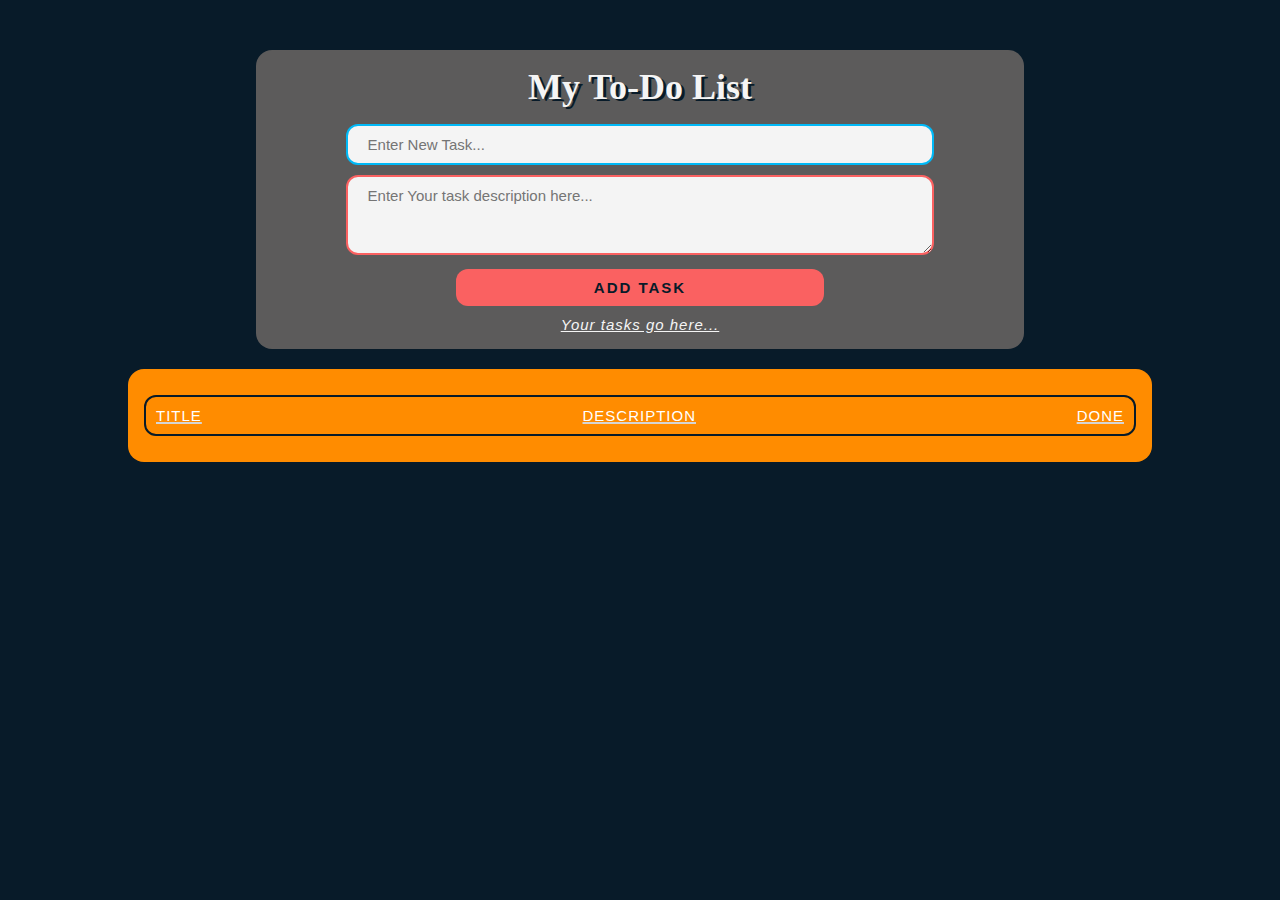
==== L2T3 - TODOList/index.html @ 041f61e0 ""Todo app using html css javascript" ====
<!DOCTYPE html>
<html lang="en">
  <head>
    <meta charset="UTF-8" />
    <meta http-equiv="X-UA-Compatible" content="IE=edge" />
    <meta name="viewport" content="width=device-width, initial-scale=1.0" />
    <title>To-Do List</title>
    <style>
      /* CSS styles here */
      * {
        margin: 0;
        padding: 0;
        box-sizing: border-box;
        font-family: Arial, Helvetica, sans-serif;
      }
      body {
        background-color: #081b29;
        /* display: flex;
    justify-content: center;
    align-items: center;
    flex-direction: column;
    height: 100vh; */
        min-width: 100%;
        width: 100%;
      }
      .container {
        background-color: rgb(92, 91, 91);
        margin: 0 auto;
        width: 60%;
        text-align: center;
        margin-top: 50px;
        padding: 1rem;
        border-radius: 16px;
      }
      h1 {
        margin-bottom: 1rem;
        font-family: "Segoe UI", Tahoma;
        font-size: 36px;
        text-shadow: 3px 2px #081b29;
        color: #f5f5f5;
      }
      input[type="text"] {
        padding: 10px 20px;
        border: 2px solid rgb(0, 185, 247);
        border-radius: 12px;
        /* width: calc(100%-50px); */
        width: 80%;
        margin-bottom: 10px;
        font-size: 15px;
        background-color: #f4f4f4;
      }
      input[type="text"]:focus {
        outline: none;
        border: 2px solid rgb(250, 97, 97);
      }
      #description {
        border-radius: 12px;
        margin-bottom: 10px;
        width: 80%;
        height: 80px;
        font-size: 15px;
        background-color: #f4f4f4;
        padding: 10px 20px;
        border: 2px solid rgb(250, 97, 97);
      }
      #description:is(:focus) {
        outline: none;
        border: 2px solid rgb(0, 185, 247);
      }
      button#add-btn {
        color: #081b29;
        font-size: 15px;
        padding: 10px;
        border-radius: 12px;
        width: 50%;
        border: none;
        margin-bottom: 10px;
        background-color: rgb(250, 97, 97);
        text-transform: uppercase;
        font-weight: bold;
        letter-spacing: 2px;
      }
      #add-btn:hover {
        color: rgb(250, 97, 97);
        background-color: #f4f4f4;
      }
      #add-btn + p {
        color: #f5f5f5;
        font-size: 15px;
        font-style: italic;
        letter-spacing: 1px;
        text-decoration: underline;
      }
      .tasks-container {
        background-color: darkorange;
        width: 80%;
        margin: 20px auto;
        border-radius: 16px;
        padding: 1rem;
      }
      ul {
        list-style: none;
      }
      ul li {
        padding: 10px;
        display: flex;
        flex-direction: row;
        justify-content: space-between;
        border: 2px solid #081b29;
        border-radius: 12px;
        margin-bottom: 5px;
      }
      ul li:first-of-type {
        color: #fff;
        text-decoration: underline 2px #d5d5d5;
        text-transform: uppercase;
        letter-spacing: 1px;
        font-size: 15px;
        border-bottom: 2px solid #081b29;
        margin: 10px 0;
      }
      .delete-btn {
        padding: 7px 14px;
        background-color: rgb(97, 255, 100);
        font-weight: bold;
        color: #081b29;
        letter-spacing: 1px;
        text-transform: uppercase;
        border-radius: 12px;
        border: none;
      }
      .delete-btn:hover {
        background-color: black;
      }
      @media (max-width: 500px) {
        .container {
          width: 90%;
        }
        .tasks-container {
          width: 100%;
        }
      }
    </style>
  </head>
  <body>
    <div class="container">
      <h1>My To-Do List</h1>
      <input id="title" type="text" placeholder="Enter New Task..." />
      <textarea
        id="description"
        placeholder="Enter Your task description here..."
      ></textarea>
      <button id="add-btn">Add Task</button>
      <p>Your tasks go here...</p>
    </div>
    <div class="tasks-container">
      <ul id="task-list">
        <li>
          <span>title</span>
          <span>description</span>
          <span>Done</span>
        </li>
      </ul>
    </div>

    <script>
      const taskTitle = document.getElementById("title");
      const taskDescription = document.getElementById("description");
      const addTaskBtn = document.getElementById("add-btn");
      const taskUList = document.getElementById("task-list");

      addTaskBtn.addEventListener("click", () => {
        const newItem = document.createElement("li");
        newItem.classList.add("flex-item");
        var span1 = document.createElement("span");
        span1.textContent = taskTitle.value;

        var span2 = document.createElement("span");
        span2.textContent = taskDescription.value;

        const btn = document.createElement("button");
        btn.textContent = "Done ?";
        btn.classList.add("delete-btn");

        var span3 = document.createElement("span");
        span3.appendChild(btn);

        newItem.appendChild(span1);
        newItem.appendChild(span2);
        newItem.appendChild(span3);
        taskUList.appendChild(newItem);

        btn.addEventListener("click", () => {
          var listItem = btn.parentNode.parentNode;
          listItem.remove();
        });
      });
    </script>
  </body>
</html>
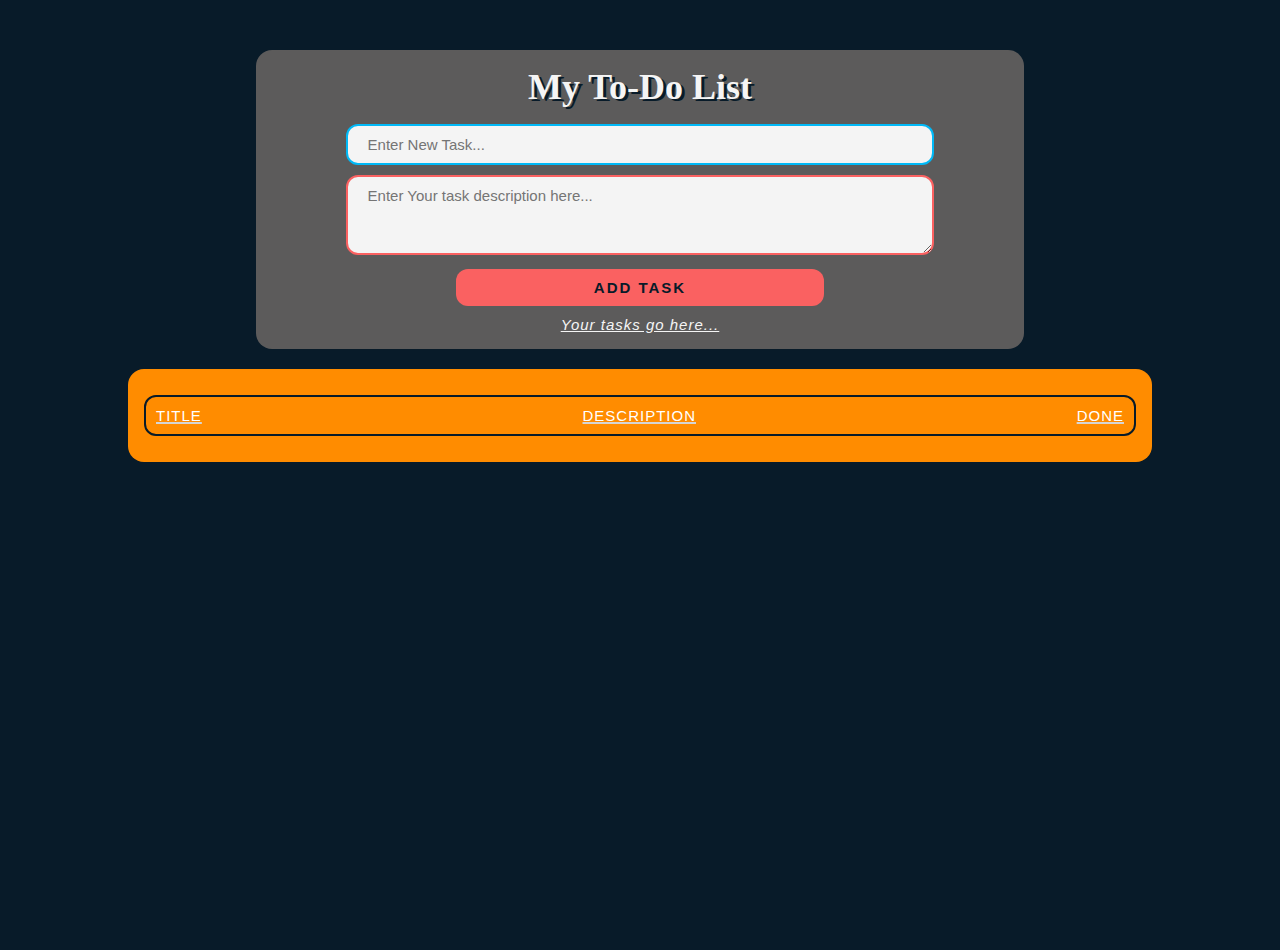
==== commit dd3f8ce8: "updated readme file" ====
--- a/L2T3 - TODOList/index.html
+++ b/L2T3 - TODOList/index.html
@@ -14,6 +14,7 @@
         font-family: Arial, Helvetica, sans-serif;
       }
       body {
+        height: 100vh;
         background-color: #081b29;
         /* display: flex;
     justify-content: center;
